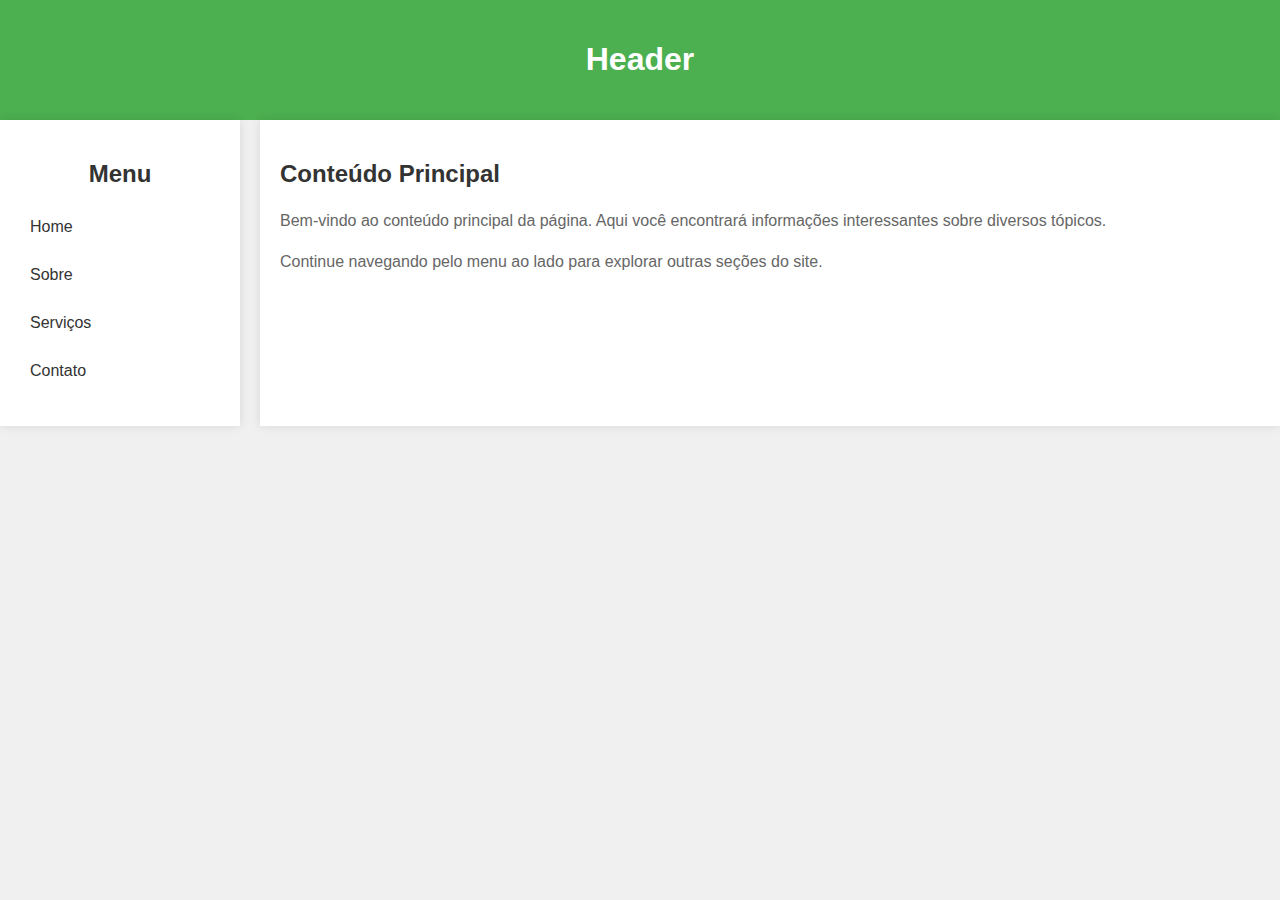
==== design-7/index.html @ 428cf176 "origin" ====
<!DOCTYPE html>
<html lang="pt-BR">
  <head>
    <meta charset="UTF-8" />
    <title>Página com Barra Lateral</title>
    <link rel="stylesheet" href="styles.css" />
  </head>
  <body>
    <header>
      <h1>Header</h1>
    </header>
    <div class="container">
      <nav>
        <h2>Menu</h2>
        <ul>
          <li><a href="#home">Home</a></li>
          <li><a href="#sobre">Sobre</a></li>
          <li><a href="#servicos">Serviços</a></li>
          <li><a href="#contato">Contato</a></li>
        </ul>
      </nav>
      <main>
        <h2>Conteúdo Principal</h2>
        <p>
          Bem-vindo ao conteúdo principal da página. Aqui você encontrará
          informações interessantes sobre diversos tópicos.
        </p>
        <p>
          Continue navegando pelo menu ao lado para explorar outras seções do
          site.
        </p>
      </main>
    </div>
  </body>
</html>
---- design-7/styles.css ----
body {
  font-family: Arial, sans-serif;
  background-color: #f0f0f0;
  margin: 0;
  padding: 0;
}

header {
  background-color: #4CAF50;
  color: #fff;
  padding: 20px;
  text-align: center;
}

.container {
  display: flex;
  flex-direction: row;
}

nav {
  background-color: #fff;
  padding: 20px;
  width: 200px;
  box-shadow: 0 0 10px rgba(0, 0, 0, 0.1);
}

nav h2 {
  text-align: center;
  color: #333;
}

nav ul {
  list-style-type: none;
  padding: 0;
}

nav li {
  margin: 10px 0;
}

nav a {
  text-decoration: none;
  color: #333;
  display: block;
  padding: 10px;
  border-radius: 4px;
}

nav a:hover {
  background-color: #f0f0f0;
}

main {
  flex-grow: 1;
  padding: 20px;
  background-color: #fff;
  margin-left: 20px;
  box-shadow: 0 0 10px rgba(0, 0, 0, 0.1);
}

main h2 {
  color: #333;
}

main p {
  color: #666;
  line-height: 1.6;
}
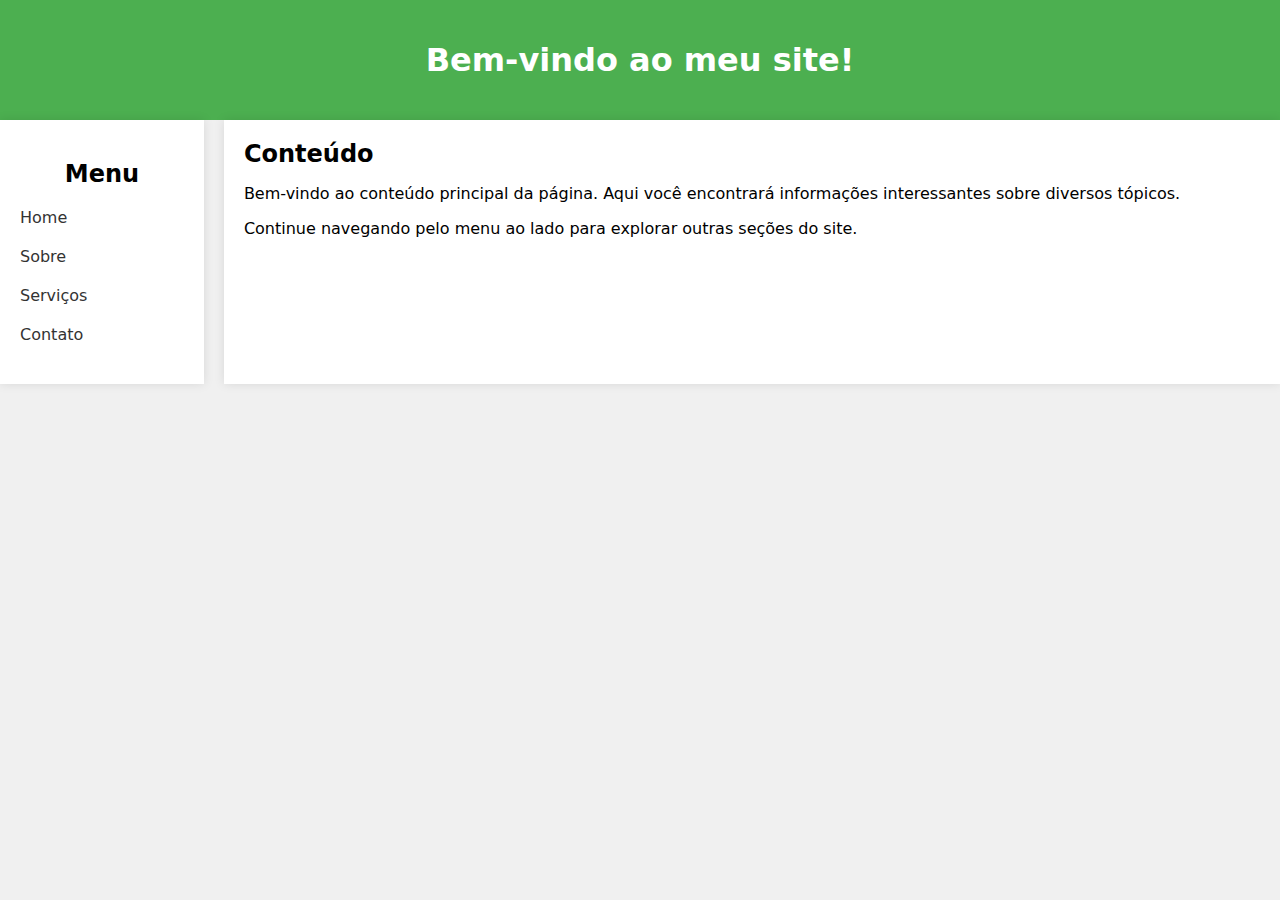
==== commit 407a1cf6: "design 7 - refeito" ====
--- a/design-7/index.html
+++ b/design-7/index.html
@@ -1,26 +1,27 @@
 <!DOCTYPE html>
-<html lang="pt-BR">
+<html lang="en">
   <head>
     <meta charset="UTF-8" />
-    <title>Página com Barra Lateral</title>
+    <meta name="viewport" content="width=device-width, initial-scale=1.0" />
+    <title>Document</title>
     <link rel="stylesheet" href="styles.css" />
   </head>
   <body>
     <header>
-      <h1>Header</h1>
+      <h1>Bem-vindo ao meu site!</h1>
     </header>
     <div class="container">
-      <nav>
+      <nav class="shadow">
         <h2>Menu</h2>
         <ul>
-          <li><a href="#home">Home</a></li>
-          <li><a href="#sobre">Sobre</a></li>
-          <li><a href="#servicos">Serviços</a></li>
-          <li><a href="#contato">Contato</a></li>
+          <li>Home</li>
+          <li>Sobre</li>
+          <li>Serviços</li>
+          <li>Contato</li>
         </ul>
       </nav>
-      <main>
-        <h2>Conteúdo Principal</h2>
+      <main class="shadow">
+        <h2>Conteúdo</h2>
         <p>
           Bem-vindo ao conteúdo principal da página. Aqui você encontrará
           informações interessantes sobre diversos tópicos.
--- a/design-7/styles.css
+++ b/design-7/styles.css
@@ -1,68 +1,64 @@
+* {
+  box-sizing: border-box;
+}
+
 body {
-  font-family: Arial, sans-serif;
+  font-family: system-ui;
+  margin: 0;
   background-color: #f0f0f0;
-  margin: 0;
-  padding: 0;
 }
 
 header {
-  background-color: #4CAF50;
-  color: #fff;
-  padding: 20px;
-  text-align: center;
+  background-color: #4caf50;
+}
+
+header h1 {
+  color: #ffffff;
+  font-size: 2em;
+  margin: 0;
+  height: 120px;
+
+  display: flex;
+  justify-content: center;
+  align-items: center;
 }
 
 .container {
   display: flex;
-  flex-direction: row;
+  gap: 20px;
 }
 
-nav {
+.container nav {
+  width: 240px;
   background-color: #fff;
   padding: 20px;
-  width: 200px;
-  box-shadow: 0 0 10px rgba(0, 0, 0, 0.1);
 }
 
-nav h2 {
+.container nav h2 {
   text-align: center;
+}
+
+.container ul {
+  padding: 0;
+  margin: 0;
+  list-style: none;
   color: #333;
 }
 
-nav ul {
-  list-style-type: none;
-  padding: 0;
+.container ul li {
+  margin-bottom: 20px;
 }
 
-nav li {
-  margin: 10px 0;
+.container main {
+  background-color: #fff;
+  padding: 20px;
+  width: 100%;
 }
 
-nav a {
-  text-decoration: none;
-  color: #333;
-  display: block;
-  padding: 10px;
-  border-radius: 4px;
+.container main h2 {
+  margin: 0;
 }
 
-nav a:hover {
-  background-color: #f0f0f0;
-}
-
-main {
-  flex-grow: 1;
-  padding: 20px;
-  background-color: #fff;
-  margin-left: 20px;
-  box-shadow: 0 0 10px rgba(0, 0, 0, 0.1);
-}
-
-main h2 {
-  color: #333;
-}
-
-main p {
-  color: #666;
-  line-height: 1.6;
+.shadow {
+  box-shadow: 0px 0px 10px 0px #0000001A;
 }